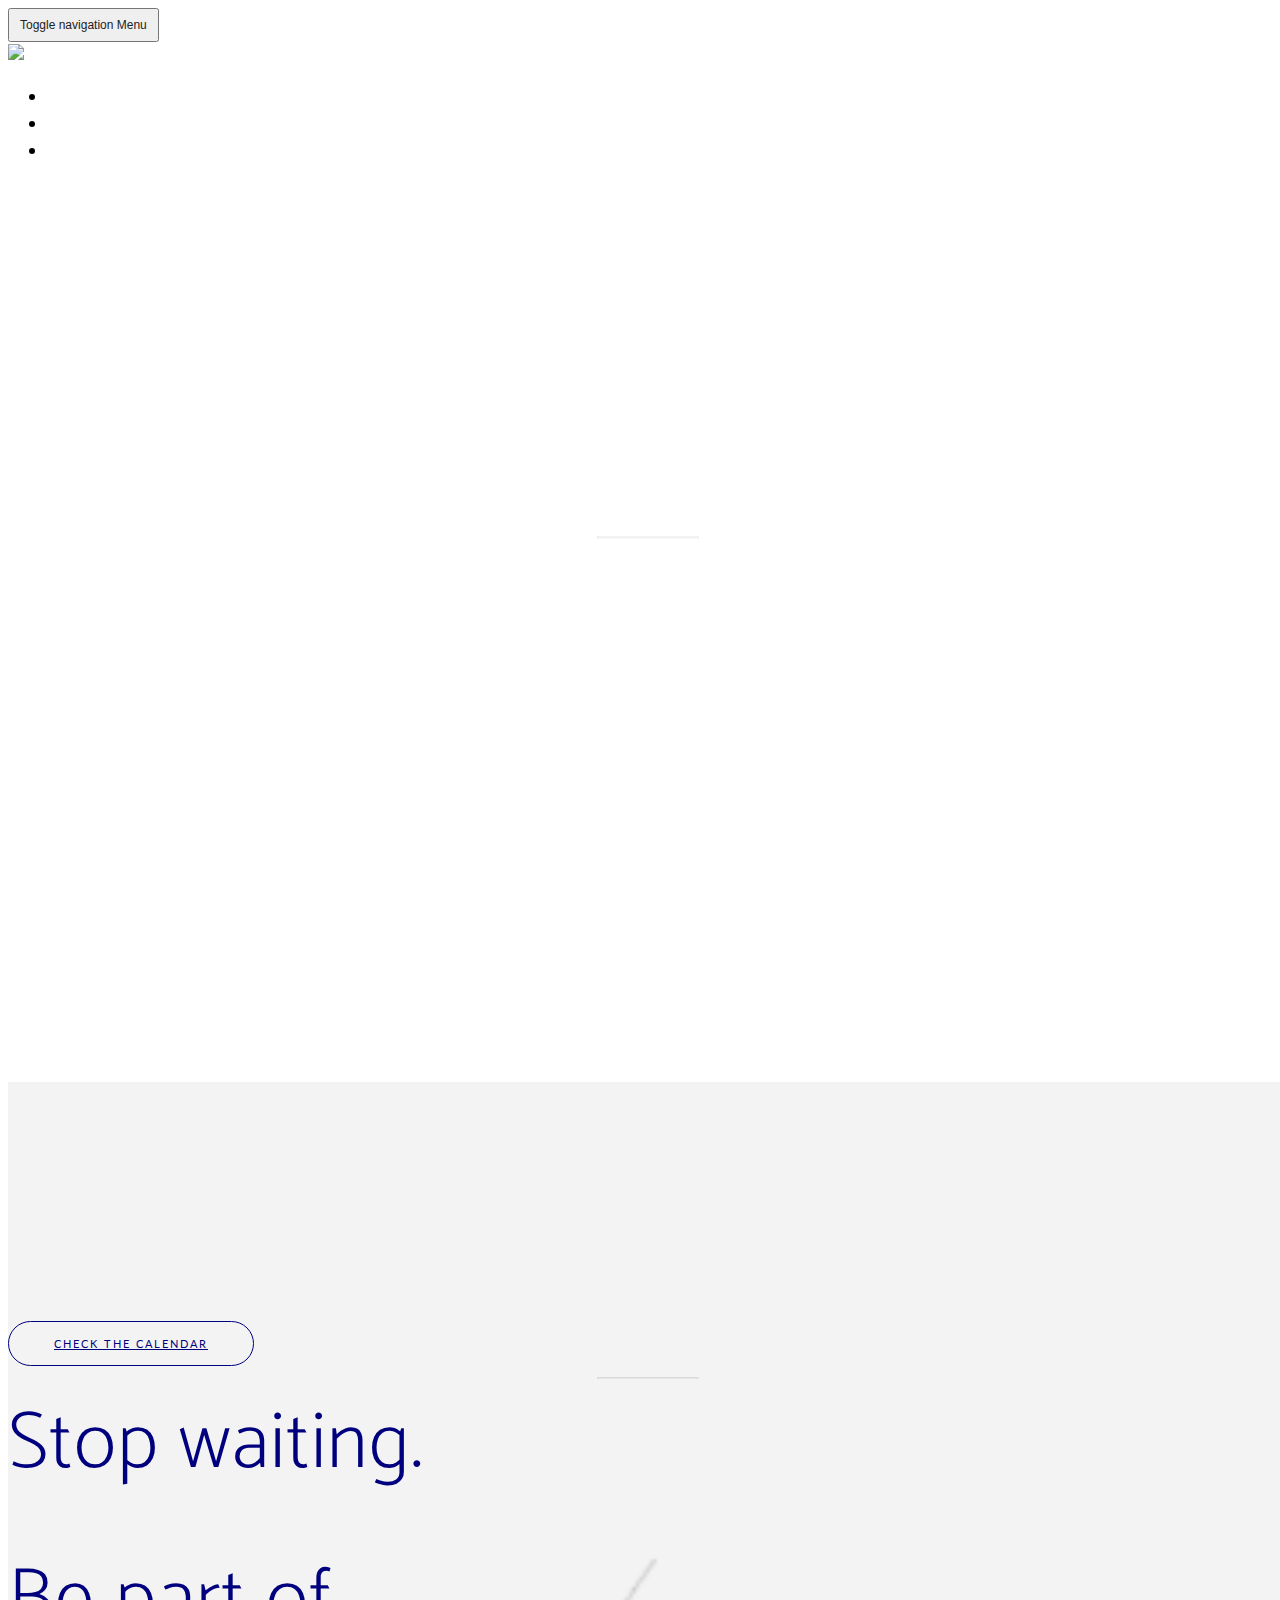
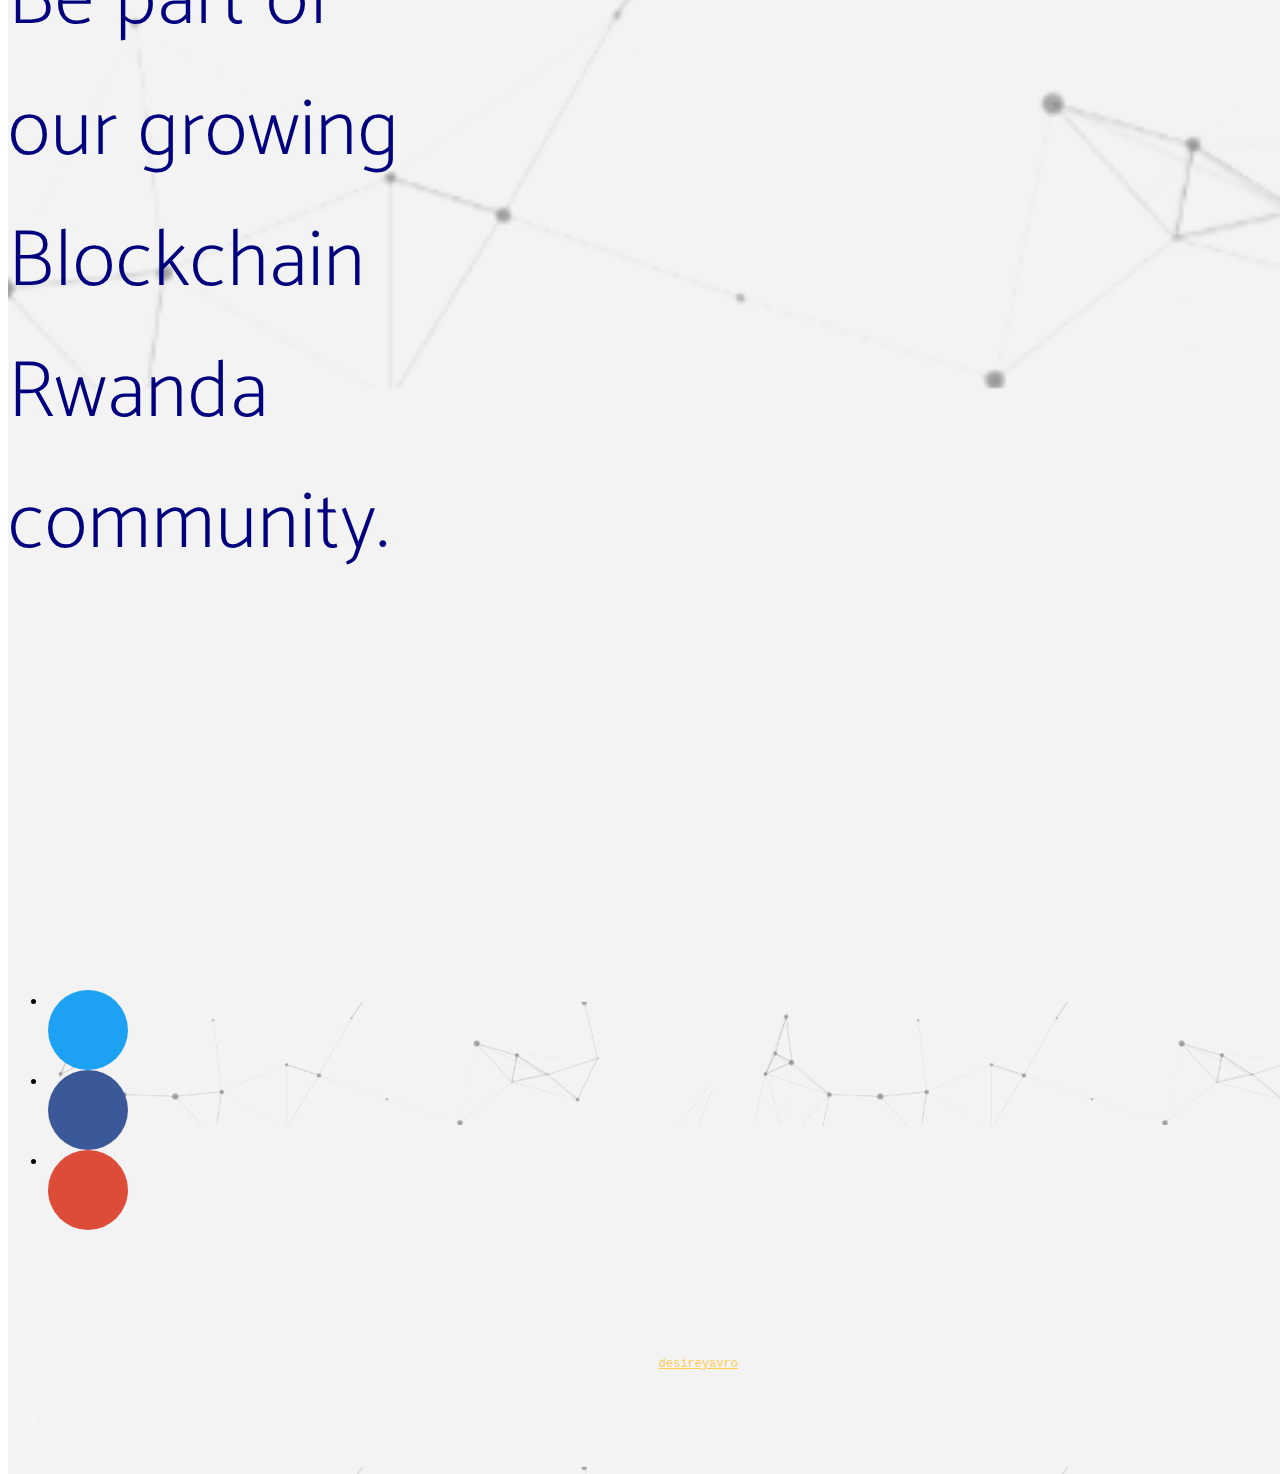
==== index.html @ 9ea8daa0 "update index.html" ====
<!DOCTYPE html>
<html lang="en">

<head>

    <meta charset="utf-8">
    <meta http-equiv="X-UA-Compatible" content="IE=edge">
    <meta name="viewport" content="width=device-width, initial-scale=1">
    <meta name="description" content="">
    <meta name="author" content="">

    <title>Blockchain Rwanda Association - the next generation distributed community of learning and community of practice</title>

    <!-- favicons -->


    <link rel="apple-touch-icon" sizes="180x180" href="img/favicons/apple-touch-icon.png">
    <link rel="icon" type="image/png" href="img/favicons/favicon-32x32.png" sizes="32x32">
    <link rel="icon" type="image/png" href="img/favicons/favicon-16x16.png" sizes="16x16">
    <link rel="manifest" href="img/favicons/site.webmanifest">
    <link rel="mask-icon" href="img/favicons/safari-pinned-tab.svg" color="#5bbad5">
    <meta name="msapplication-TileColor" content="#da532c">
    <meta name="theme-color" content="#ffffff">

    <!-- Bootstrap Core CSS -->
    <link href="css/bootstrap.min.css" rel="stylesheet">

    <!-- Custom Fonts -->
    <link href="https://fonts.googleapis.com/css?family=Lato" rel="stylesheet">
    <link href="https://fonts.googleapis.com/css?family=Catamaran:100,200,300,400,500,600,700,800,900" rel="stylesheet">
    <link href="https://fonts.googleapis.com/css?family=Muli" rel="stylesheet">

    <!-- Plugin CSS -->
    <link rel="stylesheet" href="font-awesome/css/font-awesome.min.css">
    <link rel="stylesheet" href="css/simple-line-icons.css">

    <!-- Theme CSS -->
    <link href="css/new-age.css" rel="stylesheet">

    <!-- Theme JavaScript -->
    <script src="js/typewrite.js"></script>

</head>

<body id="page-top">

    <nav id="mainNav" class="navbar navbar-default navbar-fixed-top">
        <div class="container">
            <!-- Brand and toggle get grouped for better mobile display -->
            <div class="navbar-header">
                <button type="button" class="navbar-toggle collapsed" data-toggle="collapse" data-target="#bs-example-navbar-collapse-1">
                    <span class="sr-only">Toggle navigation</span> Menu <i class="fa fa-bars"></i>
                </button>
                <a class="navbar-brand page-scroll" href="#page-top"></a>
            </div>

            <!-- Collect the nav links, forms, and other content for toggling -->
            <div class="collapse navbar-collapse" id="bs-example-navbar-collapse-1">
                <img src="img/blockchainrw_logo-grey.png">
                <a href="#"></a>
                <ul class="nav navbar-nav navbar-right">
                    <li>
                        <a class="page-scroll" href="#about">About</a>
                    </li>
                    <li>
                        <a class="page-scroll" href="#events">Events</a>
                    </li>
                    <li>
                        <a class="page-scroll" href="#contact">Contact</a>
                    </li>
                    <!--<li>
                        <a class="page-scroll" href="#">BETA</a>
                    </li>-->
                </ul>
            </div>
            <!-- /.navbar-collapse -->
        </div>
        <!-- /.container-fluid -->
    </nav>


    <!--<header class="typewriter">-->
    <header>
        <div class="container">
            <div class="row">
                <div class="col-sm-7">
                    <div class="header-content">
                        <div class="header-content-inner">

<i class="fa fa-quote-left fa-3x fa-pull-left fa-border" aria-hidden="true"></i>

                            <h1>We bring to
                                <a href="" class="typewrite" data-period="2000" data-type='[ "innovators", "technologists", "entrepreneurs", "Rwanda" ]'>
                                    <span class="wrap"></span>
                                <!--</a> <br>a platform for open discussion and peer to peer sharing on ideas, best practices, technology trends, horizon scanning on everything-distributed systems and blockchain.
                            </h1>--><hr>
                                </a> <br>a platform for open discussion and peer to peer sharing on everything-blockchain and cryptocurrencies.
                            </h1>

                            <!--<h2 class="typewriter"> Decentralising the marketplace <br>from the supplier to the people.</h2>-->
                            <!--<h2> Decentralising the talking place from the digital space to the people's place.</h2>-->
                            <!--<h2> Decentralising the talking place from the digital space to the people's place. Ever wanted to know more about digital payments and or cryptocurrencies, policy-making for the Fintech industry in this digital era, and more? Do not look no more, we get you cover ;)</h2>-->

                            <a href="#about" class="btn btn-outline btn-xl page-scroll">Join Now Free!</a>
                        </div>
                    </div>
                </div>
            </div>
        </div>
    </header>

    <section id="events" class="cta">
        <div class="cta-content">
            <div class="container">
                <a href="#" class="btn btn-outline btn-xl page-scroll"  style="color:#00007f">Check the calendar 
                    <i class="fa fa-calendar-o fa-3x" aria-hidden="true" style="color:#00007f"></i>
                </a>
<hr>
                <h2>Stop waiting.</h2><h2>Be part of our growing Blockchain Rwanda community.</h2>
            </div>
        </div>
        <div class="overlay"></div>
    </section>

    <section id="contact" class="contact bg-primary">
        <div class="container">
            <h2></h2>
            <ul class="list-inline list-social">
                <li class="social-twitter">
                    <a href="https://twitter.com/i4industryRw"><i class="fa fa-twitter"></i></a>
                </li>
                <li class="social-facebook">
                    <a href="https://www.facebook.com/blockchain.rw"><i class="fa fa-facebook"></i></a>
                </li>
                <li class="social-slack">
                    <a href="https://nirda.gov.rw"><i class="fa fa-slack"></i></a>
                </li>
            </ul>
        </div>
    </section>

    <footer>
        <div class="container">
            <code><p>&copy; 2019 Blockchain Rwanda - Made with <i class="fa fa-coffee"> and </i> <i class="fa fa-heart"></i> by <a href="http://desireyavro.com">desireyavro</a>. Inspired by Start Bootstrap.</p></code>
            <ul class="list-inline">
                <li>
                    <a href="#">Privacy</a>
                </li>
                <li>
                    <a href="#">Terms</a>
                </li>
                <li>
                    <a href="#">FAQ</a>
                </li>
            </ul>
        </div>
    </footer>

    <!-- jQuery -->
    <script src="js/jquery.min.js"></script>

    <!-- Bootstrap Core JavaScript -->
    <script src="js/bootstrap.min.js"></script>

    <!-- Plugin JavaScript -->
    <script src="https://cdnjs.cloudflare.com/ajax/libs/jquery-easing/1.3/jquery.easing.min.js"></script>

    <!-- Theme JavaScript -->
    <script src="js/new-age.min.js"></script>

</body>

</html>
---- css/new-age.css ----
/*!
 * Start Bootstrap - New Age v3.3.7 (http://startbootstrap.com/template-overviews/new-age)
 * Copyright 2013-2016 Start Bootstrap
 * Licensed under MIT (https://github.com/BlackrockDigital/startbootstrap/blob/gh-pages/LICENSE)
 */

.heading-font {
    font-family: 'Catamaran', 'Helvetica', 'Arial', 'sans-serif';
    font-weight: 200;
    letter-spacing: 1px;
}

.body-font {
    font-family: 'Muli', 'Helvetica', 'Arial', 'sans-serif';
}

.alt-font {
    font-family: 'Lato', 'Helvetica', 'Arial', 'sans-serif';
    text-transform: uppercase;
    letter-spacing: 2px;
}

html,
body {
    height: 100%;
    width: 100%;
}

body {
    font-family: 'Muli', 'Helvetica', 'Arial', 'sans-serif';
}

a {
    -webkit-transition: all 0.35s;
    -moz-transition: all 0.35s;
    transition: all 0.35s;
    color: #fdcc52;
}

a:hover,
a:focus {
    color: #fcbd20;
}

hr {
    max-width: 100px;
    margin: 25px auto 0;
    border-width: 1px;
    border-color: rgba(34, 34, 34, 0.1);
}

hr.light {
    border-color: white;
}

h1,
h2,
h3,
h4,
h5,
h6 {
    font-family: 'Catamaran', 'Helvetica', 'Arial', 'sans-serif';
    font-weight: 200;
    letter-spacing: 1px;
}

p {
    font-size: 18px;
    line-height: 1.5;
    margin-bottom: 20px;
}

.navbar-default {
    background-color: white;
    border-color: rgba(34, 34, 34, 0.05);
    -webkit-transition: all 0.35s;
    -moz-transition: all 0.35s;
    transition: all 0.35s;
    font-family: 'Catamaran', 'Helvetica', 'Arial', 'sans-serif';
    font-weight: 200;
    letter-spacing: 1px;
}

.navbar-default .navbar-header .navbar-brand {
    font-family: 'Catamaran', 'Helvetica', 'Arial', 'sans-serif';
    font-weight: 200;
    letter-spacing: 1px;
    color: #fdcc52;
}

.navbar-default .navbar-header .navbar-brand:hover,
.navbar-default .navbar-header .navbar-brand:focus {
    color: #3b5998;
}

.navbar-default .navbar-header .navbar-toggle {
    font-size: 12px;
    color: #222222;
    padding: 8px 10px;
}

.navbar-default .nav>li>a {
    font-family: 'Lato', 'Helvetica', 'Arial', 'sans-serif';
    text-transform: uppercase;
    letter-spacing: 2px;
    font-size: 11px;
}

.navbar-default .nav>li>a,
.navbar-default .nav>li>a:focus {
    color: #222222;
}

.navbar-default .nav>li>a:hover,
.navbar-default .nav>li>a:focus:hover {
    color: #fdcc52;
}

.navbar-default .nav>li.active>a,
.navbar-default .nav>li.active>a:focus {
    color: #0000ff !important;
    /*#fdcc52*/
    background-color: transparent;
}

.navbar-default .nav>li.active>a:hover,
.navbar-default .nav>li.active>a:focus:hover {
    background-color: transparent;
}

@media (min-width: 768px) {
    .navbar-default {
        background-color: transparent;
        border-color: transparent;
    }
    .navbar-default .navbar-header .navbar-brand {
        color: rgba(255, 255, 255, 0.7);
    }
    .navbar-default .navbar-header .navbar-brand:hover,
    .navbar-default .navbar-header .navbar-brand:focus {
        color: white;
    }
    .navbar-default .nav>li>a,
    .navbar-default .nav>li>a:focus {
        color: rgba(255, 255, 255, 0.7);
    }
    .navbar-default .nav>li>a:hover,
    .navbar-default .nav>li>a:focus:hover {
        color: white;
    }
    .navbar-default.affix {
        background-color: white;
        border-color: rgba(34, 34, 34, 0.1);
    }
    .navbar-default.affix .navbar-header .navbar-brand {
        color: #222222;
    }
    .navbar-default.affix .navbar-header .navbar-brand:hover,
    .navbar-default.affix .navbar-header .navbar-brand:focus {
        color: #fdcc52;
    }
    .navbar-default.affix .nav>li>a,
    .navbar-default.affix .nav>li>a:focus {
        color: #222222;
    }
    .navbar-default.affix .nav>li>a:hover,
    .navbar-default.affix .nav>li>a:focus:hover {
        color: #fdcc52;
    }
}

header {
    position: relative;
    width: 100%;
    min-height: auto;
    overflow-y: hidden;
    /*background: url("../img/bg-pattern.png"), #7b4397;*/
    /* fallback for old browsers */
    background: url("../img/bckg.jpeg");
    /*#7b4397*/
    /*background: url("../img/bckg.jpeg"), -webkit-linear-gradient(to left, #7b4397, #dc2430);*/
    /* Chrome 10-25, Safari 5.1-6 */
    /*background: url("../img/bckg.jpeg"), linear-gradient(to left, #7b4397, #dc2430);*/
    /* W3C, IE 10+/ Edge, Firefox 16+, Chrome 26+, Opera 12+, Safari 7+ */
    color: white;
}

header .header-content {
    text-align: center;
    padding: 150px 0 50px;
    position: relative;
}

header .header-content .header-content-inner {
    position: relative;
    max-width: 500px;
    margin: 0 auto;
}

header .header-content .header-content-inner h1 {
    margin-top: 0;
    margin-bottom: 30px;
    font-size: 30px;
}

header .header-content .header-content-inner .list-badges {
    margin-bottom: 25px;
}

header .header-content .header-content-inner .list-badges img {
    height: 50px;
    margin-bottom: 25px;
}

header .device-container {
    max-width: 300px;
    margin: 0 auto 100px;
}

header .device-container .screen img {
    border-radius: 3px;
}

@media (min-width: 768px) {
    header {
        min-height: 100%;
    }
    header .header-content {
        text-align: left;
        padding: 0;
        height: 100vh;
    }
    header .header-content .header-content-inner {
        max-width: none;
        margin: 0;
        position: absolute;
        top: 50%;
        transform: translateY(-50%);
    }
    header .header-content .header-content-inner h1 {
        font-size: 35px;
    }
    header .device-container {
        max-width: none;
        max-height: calc(0vh);
        margin: 100px auto 0;
    }
}

@media (min-width: 992px) {
    header .header-content .header-content-inner h1 {
        font-size: 50px;
    }
}

.typewriter h2 {
    overflow: hidden;
    /* Ensures the content is not revealed until the animation */
    border-right: .15em solid orange;
    /* The typwriter cursor */
    white-space: nowrap;
    /* Keeps the content on a single line */
    margin: 0 auto;
    /* Gives that scrolling effect as the typing happens */
    letter-spacing: .15em;
    /* Adjust as needed */
    animation: typing 3.5s steps(40, end), blink-caret .75s step-end infinite;
}


/* The typing effect */

@keyframes typing {
    from {
        width: 0
    }
    to {
        width: 100%
    }
}


/* The typewriter cursor effect */

@keyframes blink-caret {
    from,
    to {
        border-color: transparent
    }
    50% {
        border-color: orange;
    }
}

section {
    padding: 100px 0;
}

section h2 {
    font-size: 50px;
}

section.download {
    padding: 150px 0;
    position: relative;
}

section.download h2 {
    margin-top: 0;
    font-size: 50px;
}

section.download .badges .badge-link {
    display: block;
    margin-bottom: 25px;
}

section.download .badges .badge-link:last-child {
    margin-bottom: 0;
}

section.download .badges .badge-link img {
    height: 60px;
}

@media (min-width: 768px) {
    section.download .badges .badge-link {
        display: inline-block;
        margin-bottom: 0;
    }
}

@media (min-width: 768px) {
    section.download h2 {
        font-size: 70px;
    }
}

section.features .section-heading {
    margin-bottom: 100px;
}

section.features .section-heading h2 {
    margin-top: 0;
}

section.features .section-heading p {
    margin-bottom: 0;
}

section.features .device-container,
section.features .feature-item {
    max-width: 300px;
    margin: 0 auto;
}

section.features .device-container {
    margin-bottom: 100px;
}

@media (min-width: 992px) {
    section.features .device-container {
        margin-bottom: 0;
    }
}

section.features .feature-item {
    text-align: center;
    margin-bottom: 100px;
}

section.features .feature-item h3 {
    font-size: 30px;
}

section.features .feature-item i {
    font-size: 80px;
    background: -webkit-linear-gradient(to left, #7b4397, #dc2430);
    background: linear-gradient(to left, #7b4397, #dc2430);
    -webkit-background-clip: text;
    -webkit-text-fill-color: transparent;
}

@media (min-width: 992px) {
    section.features .device-container,
    section.features .feature-item {
        max-width: none;
    }
}

section.cta {
    position: relative;
    -webkit-background-size: cover;
    -moz-background-size: cover;
    background-size: cover;
    -o-background-size: cover;
    background-position: center;
    background-image: url('../img/particle-js_bg.png');/*
    background-color: white;*/
    padding: 250px 0;
}

section.cta .cta-content {
    position: relative;
    z-index: 1;
}

section.cta .cta-content h2 {
    margin-top: 0;
    margin-bottom: 25px;/*
    color: white;*/
    color: #00007f;
    max-width: 450px;
    font-size: 50px;
}

@media (min-width: 768px) {
    section.cta .cta-content h2 {
        font-size: 80px;
    }
}

section.cta .overlay {
    height: 100%;
    width: 100%;/*
    background-color: rgba(0, 0, 0, 0.5); // grey
    background-color: rgba(0, 0, 0, 0); // white*/
    background-color: transparent;
    position: absolute;
    top: 0;
    left: 0;
}

section.contact {
    text-align: center;
}

section.contact h2 {
    margin-top: 0;
    margin-bottom: 25px;
}

section.contact h2 i {/*
    color: #dd4b39;*/
    background-image: url('../img/particle-js_bg.png');
}

section.contact ul.list-social {
    margin-bottom: 0;
}

section.contact ul.list-social li a {
    display: block;
    height: 80px;
    width: 80px;
    line-height: 80px;
    font-size: 40px;
    border-radius: 100%;
    color: white;
}

section.contact ul.list-social li.social-twitter a {
    background-color: #1da1f2;
}

section.contact ul.list-social li.social-twitter a:hover {
    background-color: #0d95e8;
}

section.contact ul.list-social li.social-facebook a {
    background-color: #3b5998;
}

section.contact ul.list-social li.social-facebook a:hover {
    background-color: #344e86;
}

section.contact ul.list-social li.social-slack a {
    background-color: #dd4b39;
}

section.contact ul.list-social li.social-slack a:hover {
    background-color: #d73925;
}

footer {/*
    background-color: #222222;*/
    background-image: url('../img/particle-js_bg.png');
    padding: 25px 0;
    color: rgba(255, 255, 255, 0.3);
    text-align: center;
}

footer p {
    font-size: 12px;
    margin: 0;
}

footer ul {
    margin-bottom: 0;
}

footer ul li a {
    font-size: 12px;
    color: rgba(255, 255, 255, 0.3);
}

footer ul li a:hover,
footer ul li a:focus,
footer ul li a:active,
footer ul li a.active {
    text-decoration: none;
}

.bg-primary {/*
    background: #000000;*/
    /*background: -webkit-linear-gradient(#fdcc52, #fdc539);
    background: linear-gradient(#fdcc52, #fdc539);*/
    background-image: url('../img/particle-js_bg.png');
}

.text-primary {
    color: #fdcc52;
}

.no-gutter>[class*='col-'] {
    padding-right: 0;
    padding-left: 0;
}

.btn-outline {
    color: white;
    border-color: white;
    border: 1px solid;
}

.btn-outline:hover,
.btn-outline:focus,
.btn-outline:active,
.btn-outline.active {
    color: white;
    background-color: #fdcc52;
    border-color: #fdcc52;
}

.btn {
    font-family: 'Lato', 'Helvetica', 'Arial', 'sans-serif';
    text-transform: uppercase;
    letter-spacing: 2px;
    border-radius: 300px;
}

.btn-xl {
    padding: 15px 45px;
    font-size: 11px;
}

::-moz-selection {
    color: white;
    text-shadow: none;
    background: #222222;
}

::selection {
    color: white;
    text-shadow: none;
    background: #222222;
}

img::selection {
    color: white;
    background: transparent;
}

img::-moz-selection {
    color: white;
    background: transparent;
}

body {
    -webkit-tap-highlight-color: #222222;
}
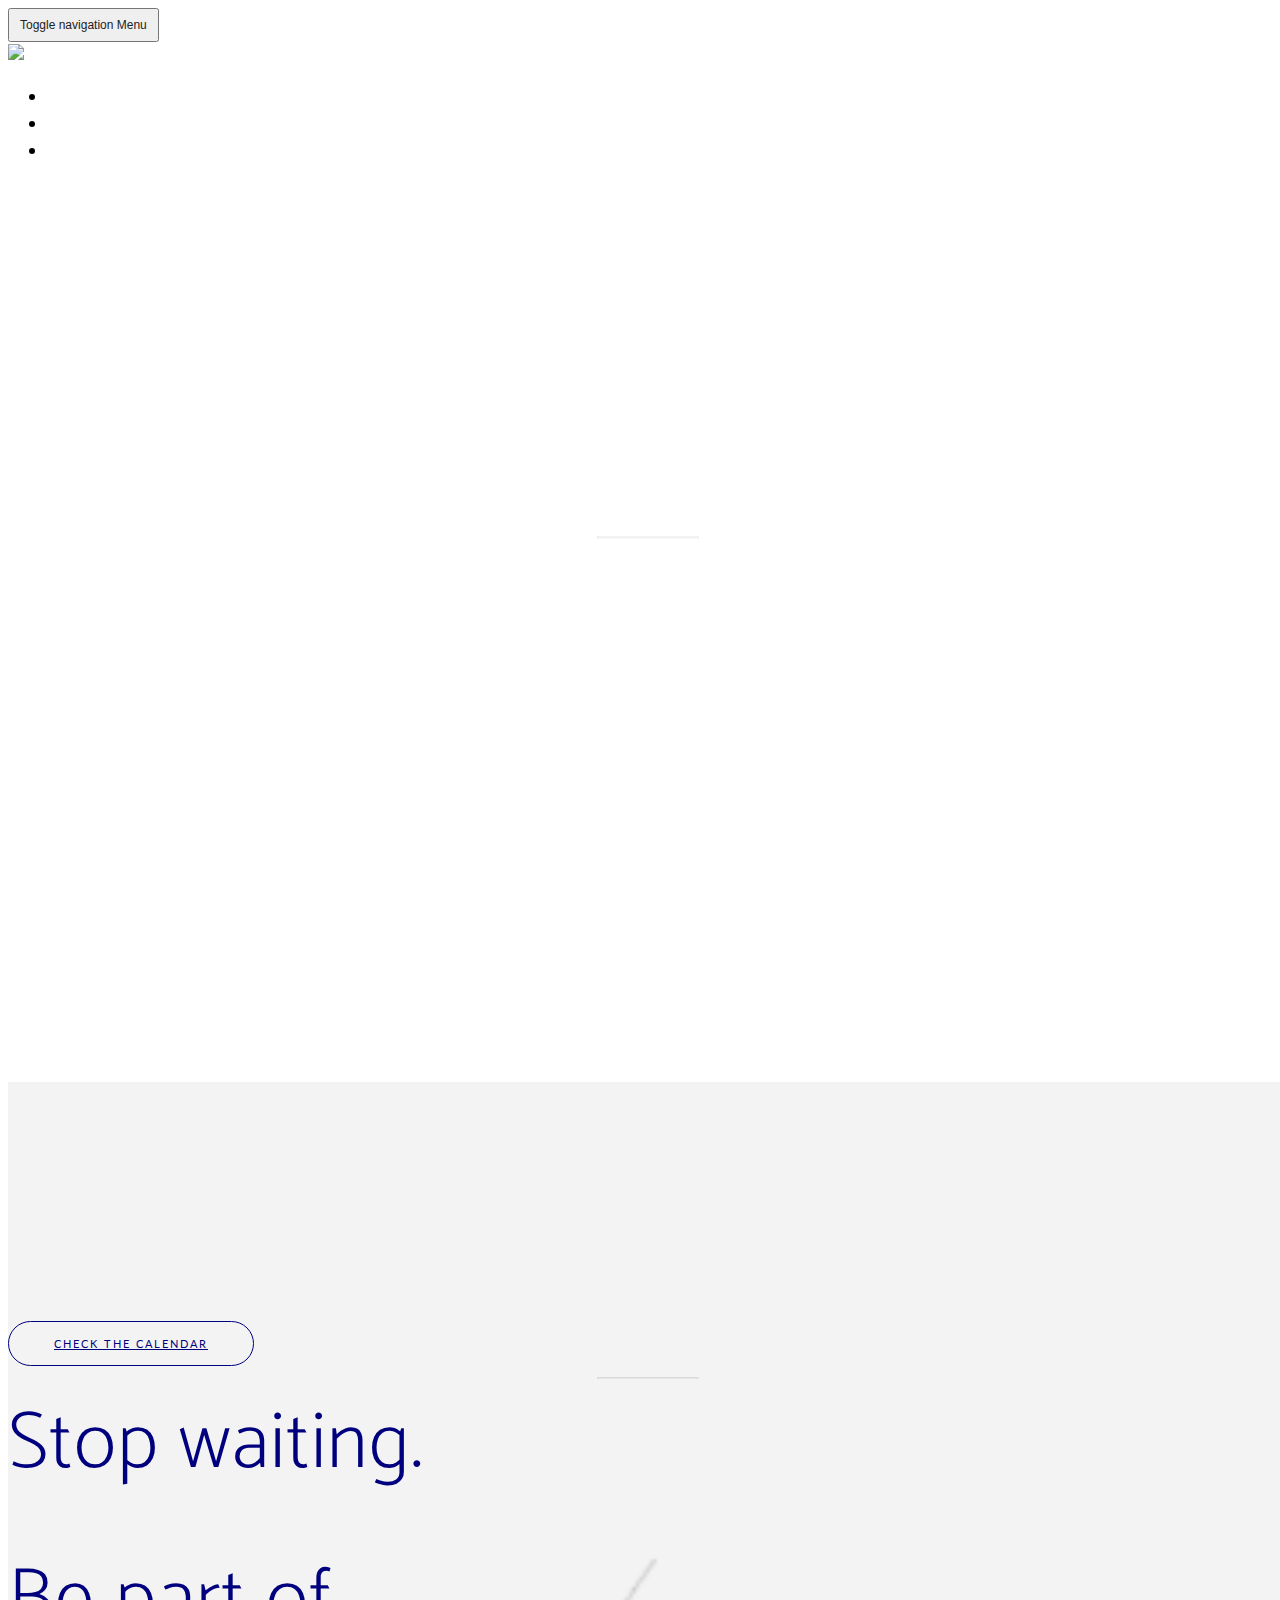
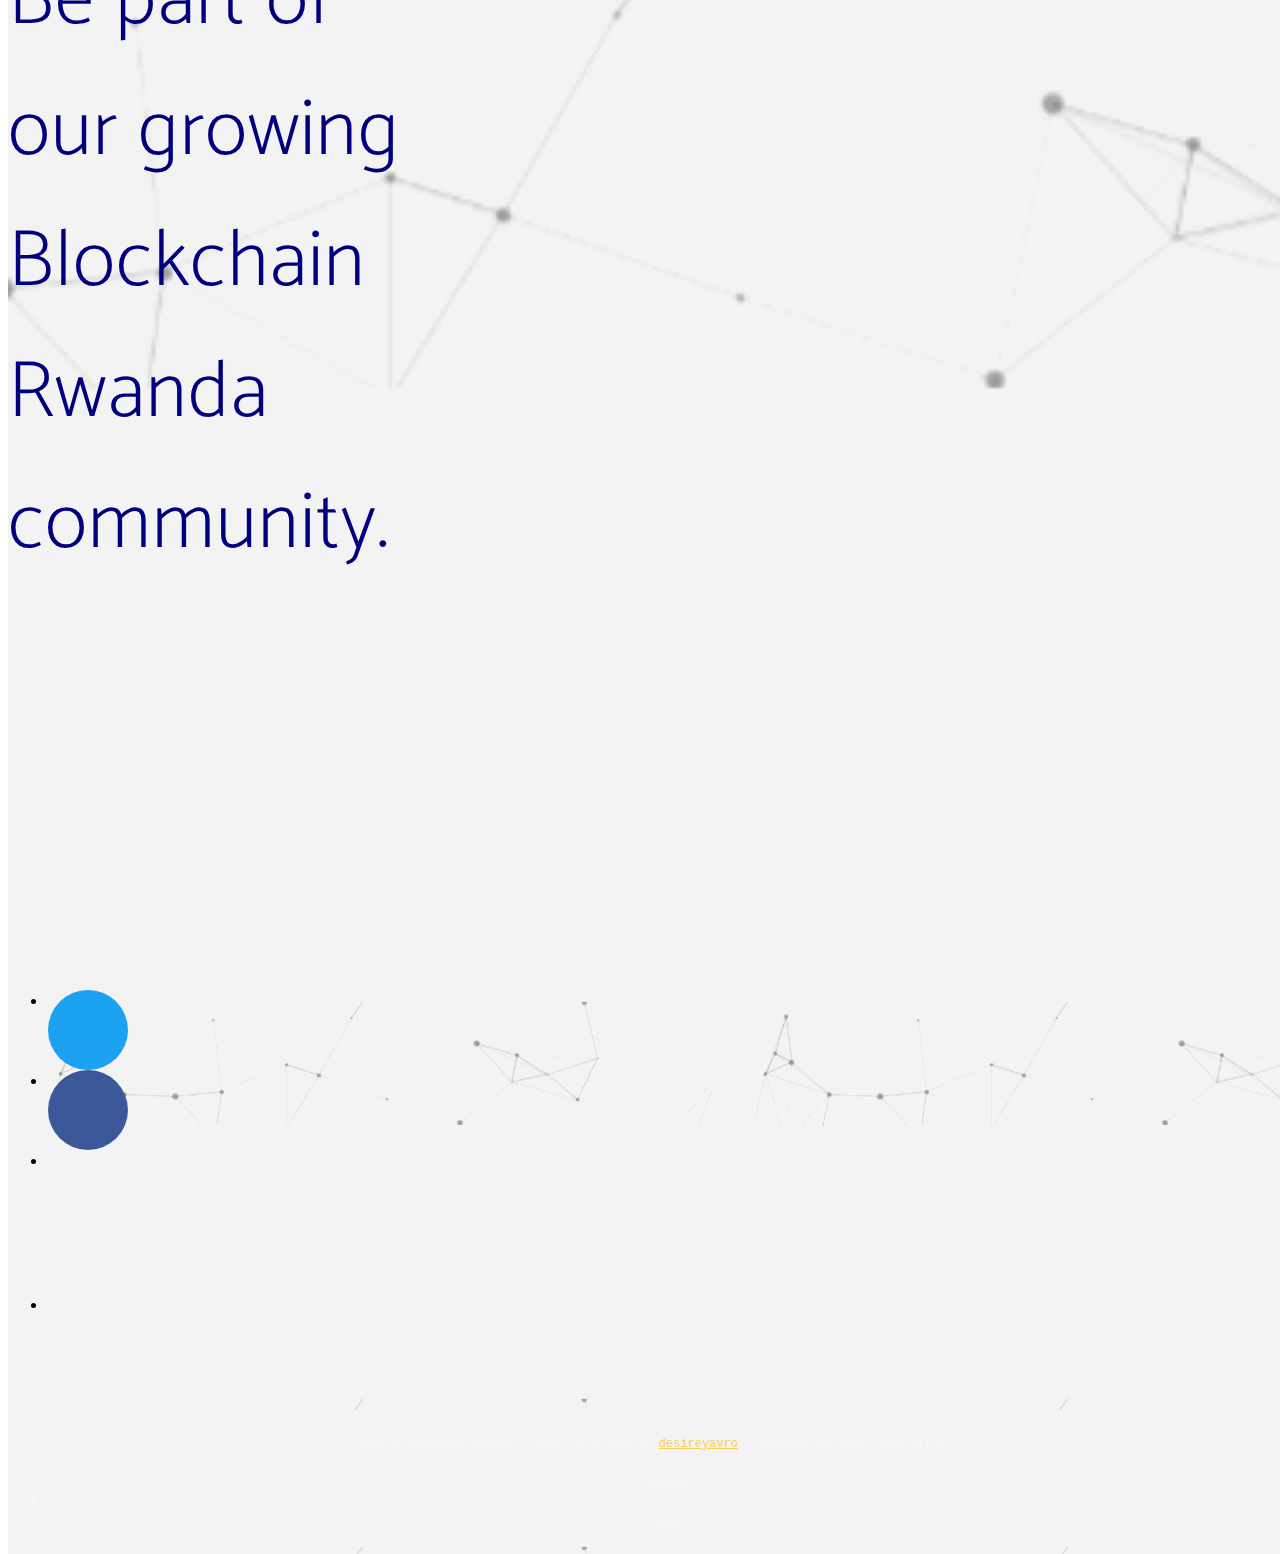
==== commit d949a4a2: "update index.html" ====
--- a/index.html
+++ b/index.html
@@ -101,7 +101,7 @@
                             <!--<h2> Decentralising the talking place from the digital space to the people's place.</h2>-->
                             <!--<h2> Decentralising the talking place from the digital space to the people's place. Ever wanted to know more about digital payments and or cryptocurrencies, policy-making for the Fintech industry in this digital era, and more? Do not look no more, we get you cover ;)</h2>-->
 
-                            <a href="#about" class="btn btn-outline btn-xl page-scroll">Join Now Free!</a>
+                            <a href="registration-meetup.html" class="btn btn-outline btn-xl page-scroll">Join Now Free!</a>
                         </div>
                     </div>
                 </div>
@@ -112,7 +112,7 @@
     <section id="events" class="cta">
         <div class="cta-content">
             <div class="container">
-                <a href="#" class="btn btn-outline btn-xl page-scroll"  style="color:#00007f">Check the calendar 
+                <a href="calendar-meetup.html" class="btn btn-outline btn-xl page-scroll"  style="color:#00007f">Check the calendar 
                     <i class="fa fa-calendar-o fa-3x" aria-hidden="true" style="color:#00007f"></i>
                 </a>
 <hr>
@@ -127,14 +127,15 @@
             <h2></h2>
             <ul class="list-inline list-social">
                 <li class="social-twitter">
-                    <a href="https://twitter.com/i4industryRw"><i class="fa fa-twitter"></i></a>
+                    <a href="https://twitter.com/BlockchainRw"><i class="fa fa-twitter"></a></i>
                 </li>
                 <li class="social-facebook">
-                    <a href="https://www.facebook.com/blockchain.rw"><i class="fa fa-facebook"></i></a>
+                    <a href="https://www.facebook.com/groups/blockchain.rw"><i class="fa fa-facebook"></a></i>
                 </li>
-                <li class="social-slack">
-                    <a href="https://nirda.gov.rw"><i class="fa fa-slack"></i></a>
-                </li>
+<!--Github-->
+<li class="btn btn-git"><a href="https://github.com/dnzengou/blockchain-rwanda"><i class="fab fa-github pr-1"></a></i></li>
+<!--Email-->
+<li class="btn btn-email"><i class="fa fa-envelope pr-1"><a href="mailto:<nowiki>rwandablockchain@gmail.com?Subject="Hello%20there" target="_top"></a></i></li>
             </ul>
         </div>
     </section>
--- a/css/new-age.css
+++ b/css/new-age.css
@@ -176,7 +176,17 @@
     overflow-y: hidden;
     /*background: url("../img/bg-pattern.png"), #7b4397;*/
     /* fallback for old browsers */
-    background: url("../img/bckg.jpeg");
+  /* The image used */
+  background-image: url("../img/bckg.jpeg");
+
+  /* Full height */
+  height: 100%;
+
+  /* Center and scale the image nicely */
+  background-position: center;
+  background-repeat: no-repeat;
+  background-size: cover;
+
     /*#7b4397*/
     /*background: url("../img/bckg.jpeg"), -webkit-linear-gradient(to left, #7b4397, #dc2430);*/
     /* Chrome 10-25, Safari 5.1-6 */
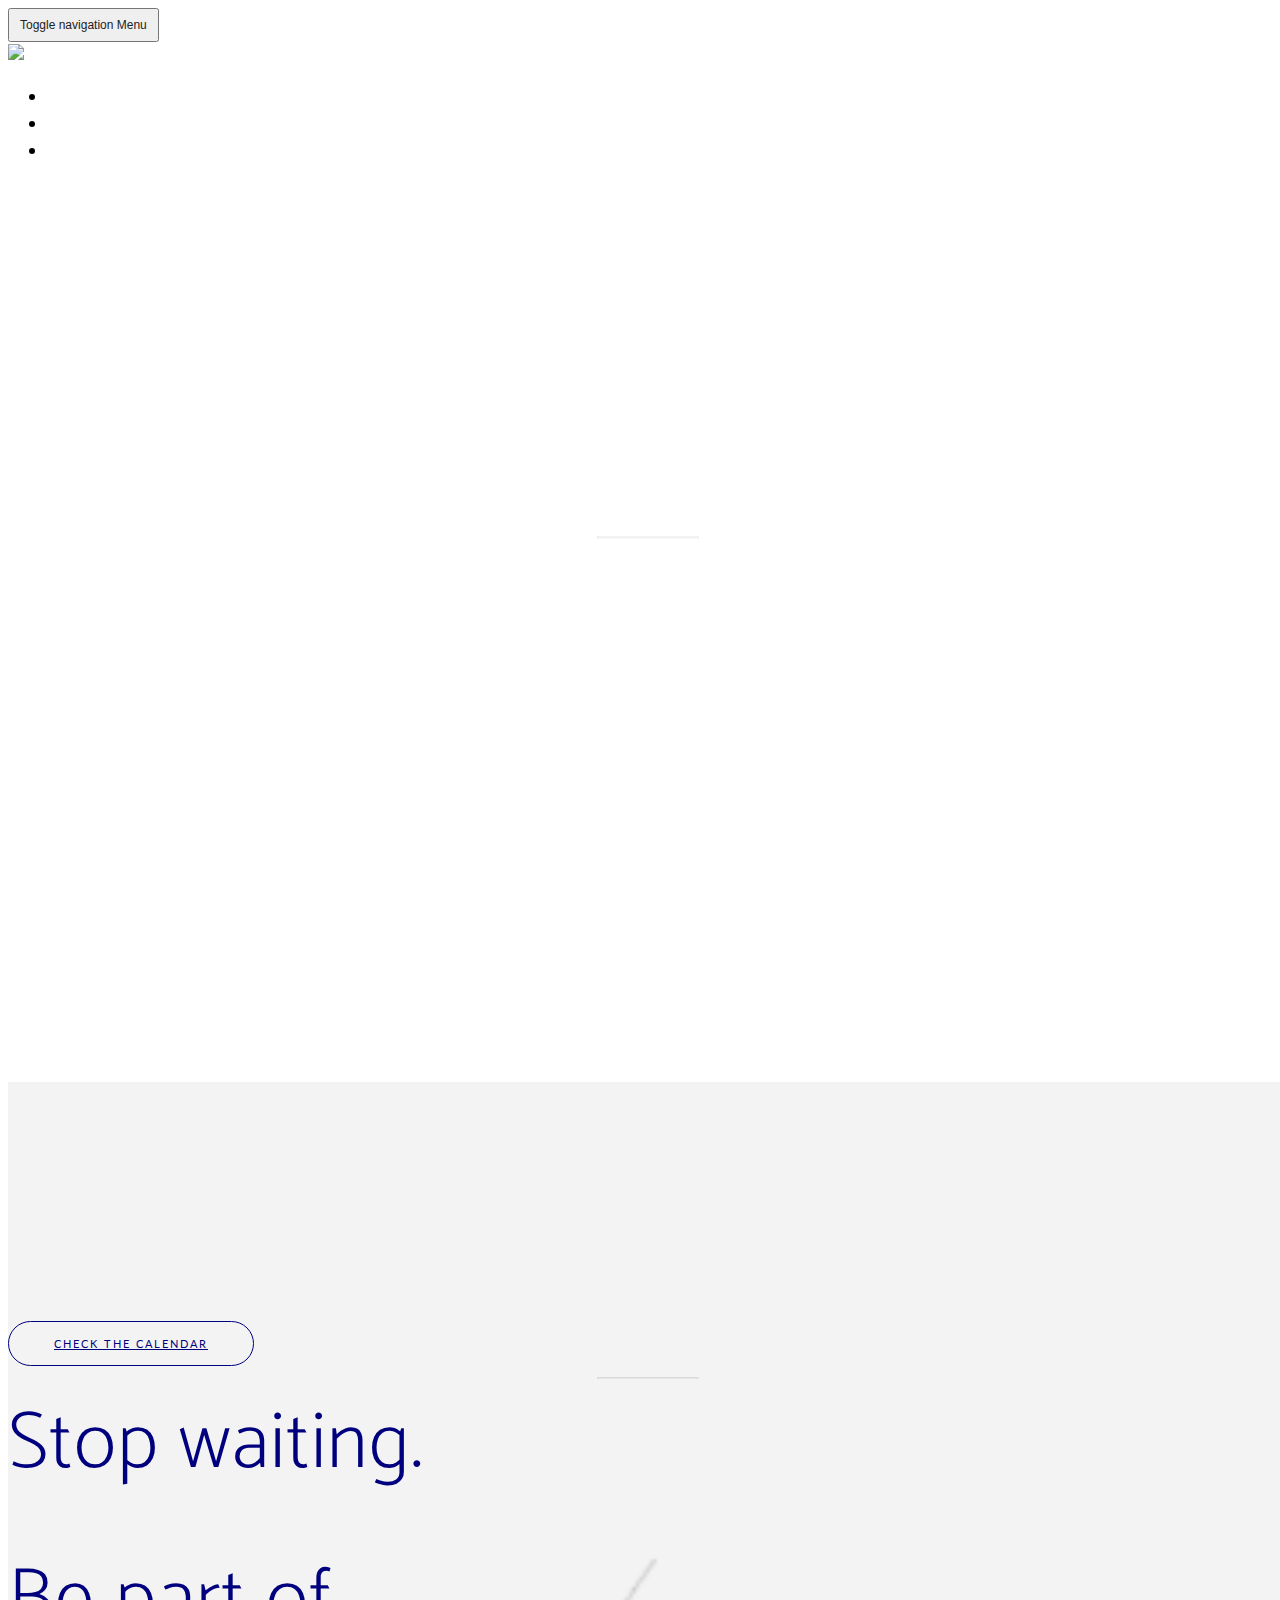
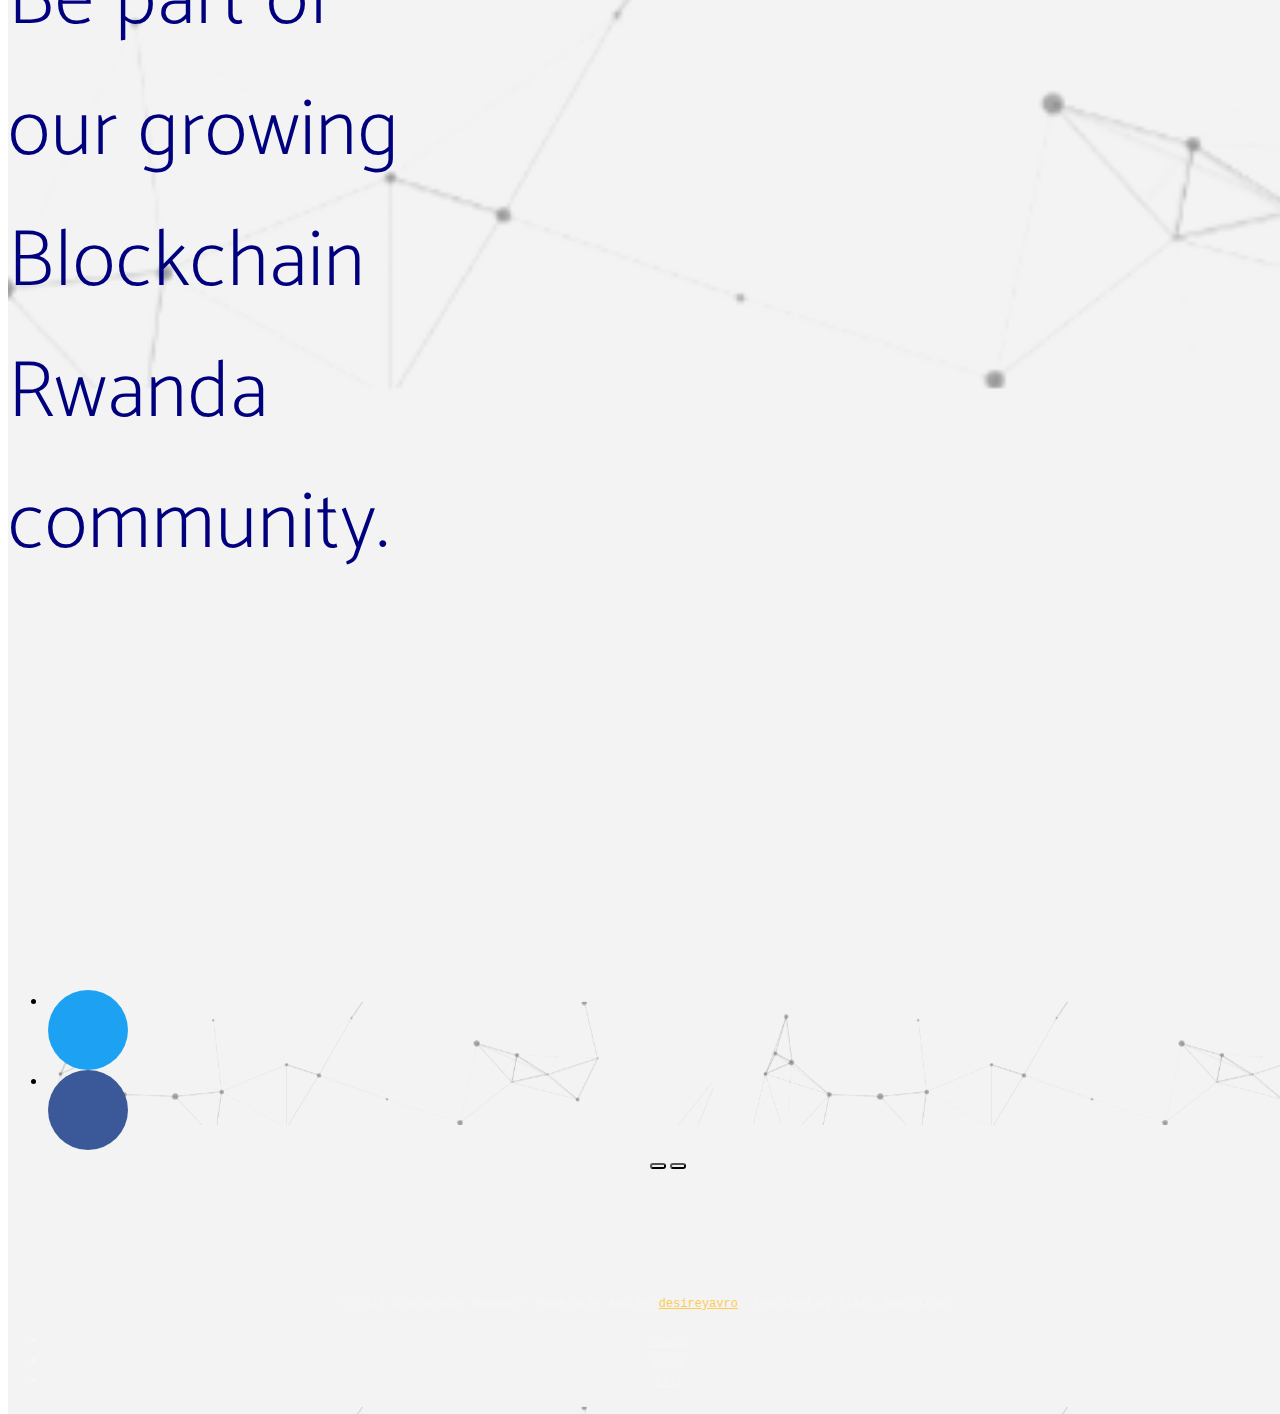
==== commit 98b3367f: "update fa fa icons" ====
--- a/index.html
+++ b/index.html
@@ -132,10 +132,8 @@
                 <li class="social-facebook">
                     <a href="https://www.facebook.com/groups/blockchain.rw"><i class="fa fa-facebook"></a></i>
                 </li>
-<!--Github-->
-<li class="btn btn-git"><a href="https://github.com/dnzengou/blockchain-rwanda"><i class="fab fa-github pr-1"></a></i></li>
-<!--Email-->
-<li class="btn btn-email"><i class="fa fa-envelope pr-1"><a href="mailto:<nowiki>rwandablockchain@gmail.com?Subject="Hello%20there" target="_top"></a></i></li>
+<button type="button" class="btn btn-git"><a href="https://github.com/dnzengou/blockchain-rwanda"><i class="fab fa-github pr-1"></a></i></button>
+<button type="button" class="btn btn-email"><i class="fas fa-envelope pr-1"><a href="mailto:rwandablockchain@gmail.com?Subject="Hello%20there" target="_top"></a></i></button>
             </ul>
         </div>
     </section>
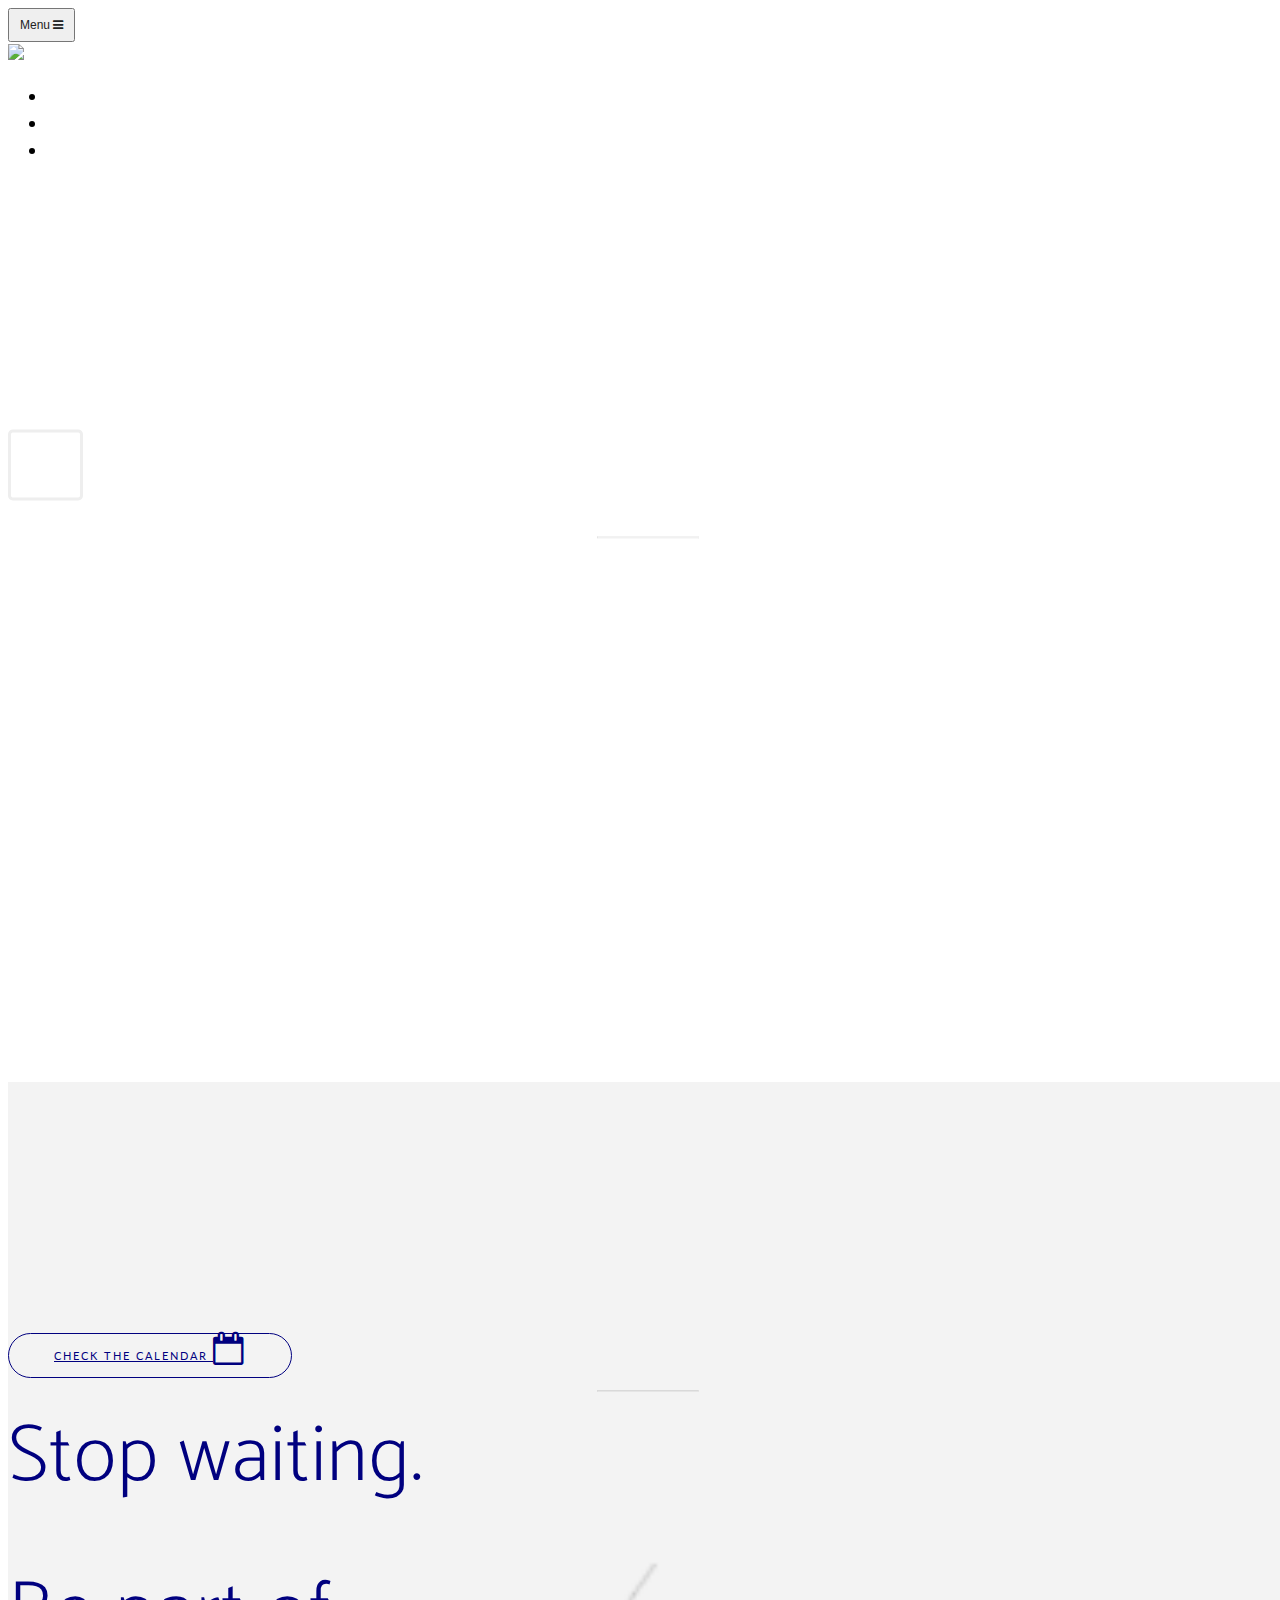
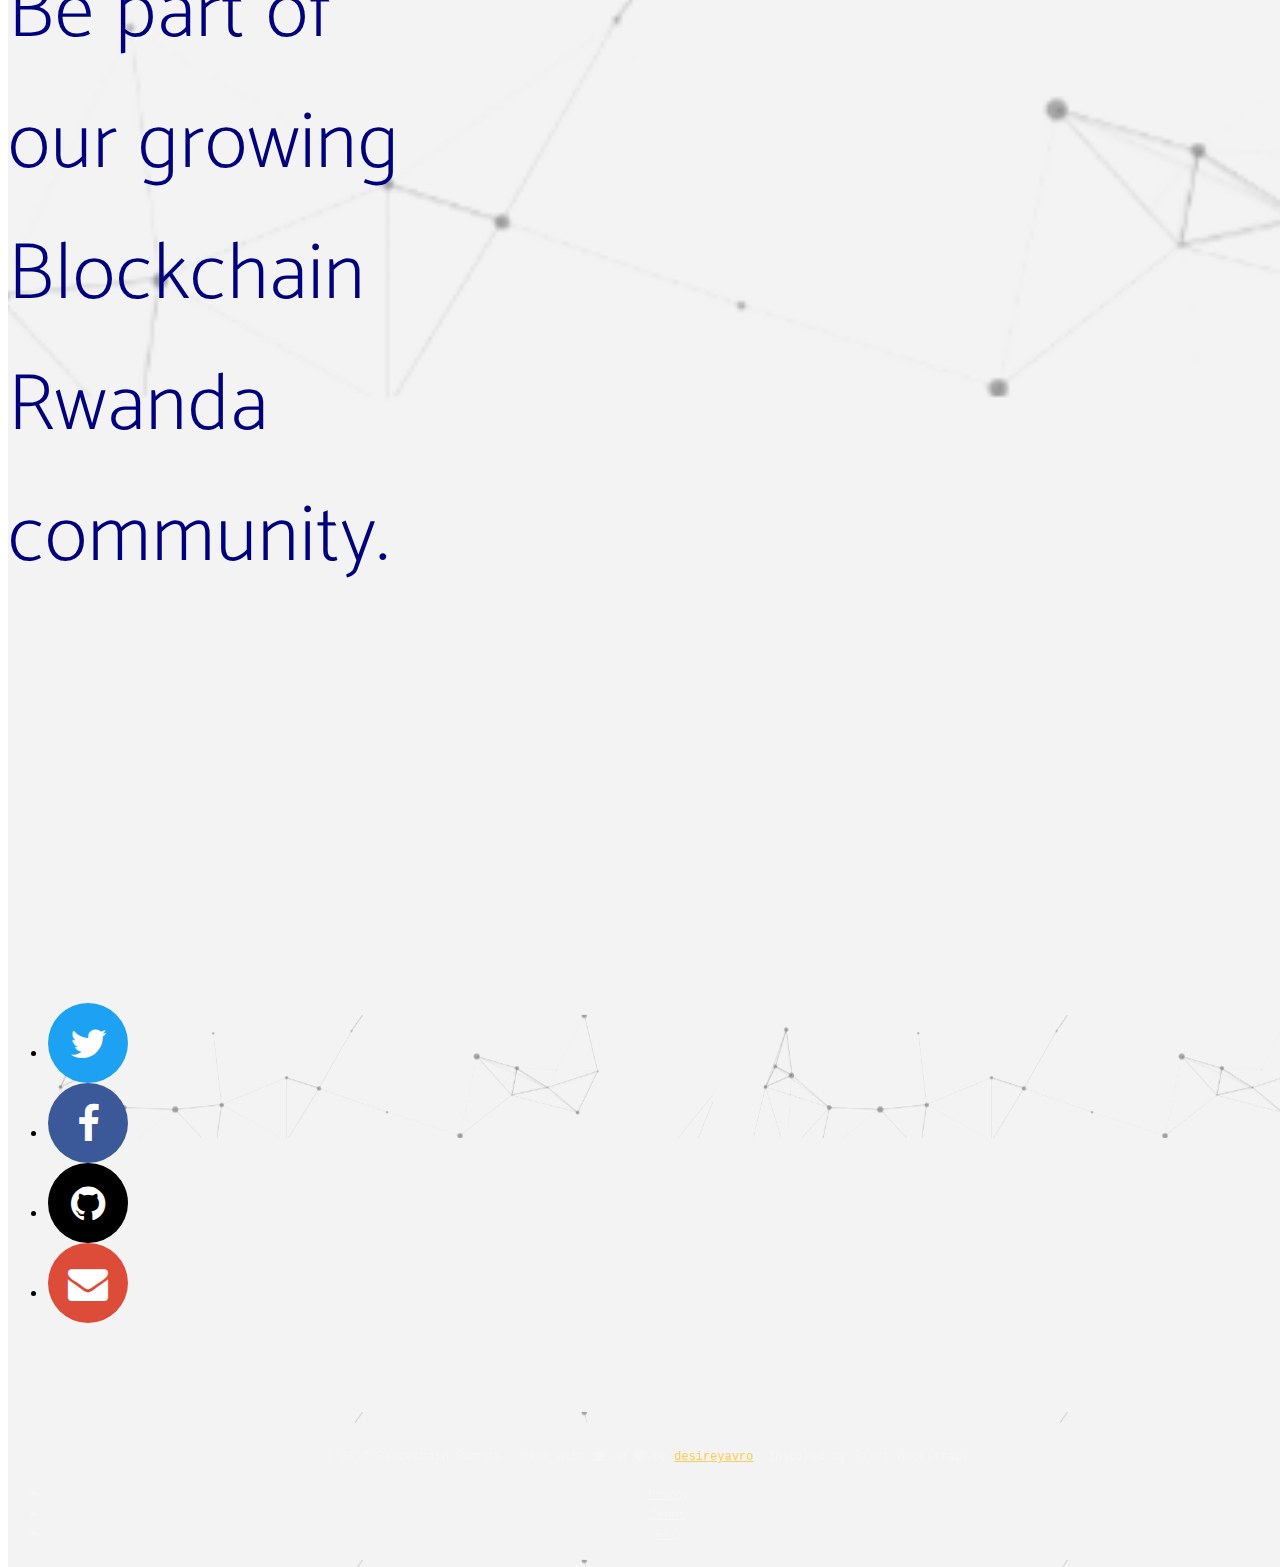
==== commit f7c29c82: "update fa fa icons" ====
--- a/index.html
+++ b/index.html
@@ -24,6 +24,8 @@
 
     <!-- Bootstrap Core CSS -->
     <link href="css/bootstrap.min.css" rel="stylesheet">
+
+<link rel="stylesheet" href="https://cdnjs.cloudflare.com/ajax/libs/font-awesome/4.7.0/css/font-awesome.min.css">
 
     <!-- Custom Fonts -->
     <link href="https://fonts.googleapis.com/css?family=Lato" rel="stylesheet">
@@ -127,13 +129,13 @@
             <h2></h2>
             <ul class="list-inline list-social">
                 <li class="social-twitter">
-                    <a href="https://twitter.com/BlockchainRw"><i class="fa fa-twitter"></a></i>
+                    <a href="https://twitter.com/BlockchainRw"><i class="fa fa-twitter"></i></a>
                 </li>
                 <li class="social-facebook">
-                    <a href="https://www.facebook.com/groups/blockchain.rw"><i class="fa fa-facebook"></a></i>
+                    <a href="https://www.facebook.com/groups/blockchain.rw"><i class="fa fa-facebook"></i></a>
                 </li>
-<button type="button" class="btn btn-git"><a href="https://github.com/dnzengou/blockchain-rwanda"><i class="fab fa-github pr-1"></a></i></button>
-<button type="button" class="btn btn-email"><i class="fas fa-envelope pr-1"><a href="mailto:rwandablockchain@gmail.com?Subject="Hello%20there" target="_top"></a></i></button>
+                <li class="social-git"><a href="https://github.com/dnzengou/blockchain-rwanda"><i class="fa fa-github pr-1"></i></a></li>
+                <li class="social-email"><a href="mailto:rwandablockchain@gmail.com?Subject="Hello%20there" target="_top"><i class="fa fa-envelope pr-1"></i></a></li>
             </ul>
         </div>
     </section>
--- a/css/new-age.css
+++ b/css/new-age.css
@@ -493,6 +493,14 @@
     background-color: #d73925;
 }
 
+section.contact ul.list-social li.social-email a {
+    background-color: #dd4b39;
+}
+
+section.contact ul.list-social li.social-git a {
+    background-color: #000;
+}
+
 footer {/*
     background-color: #222222;*/
     background-image: url('../img/particle-js_bg.png');
